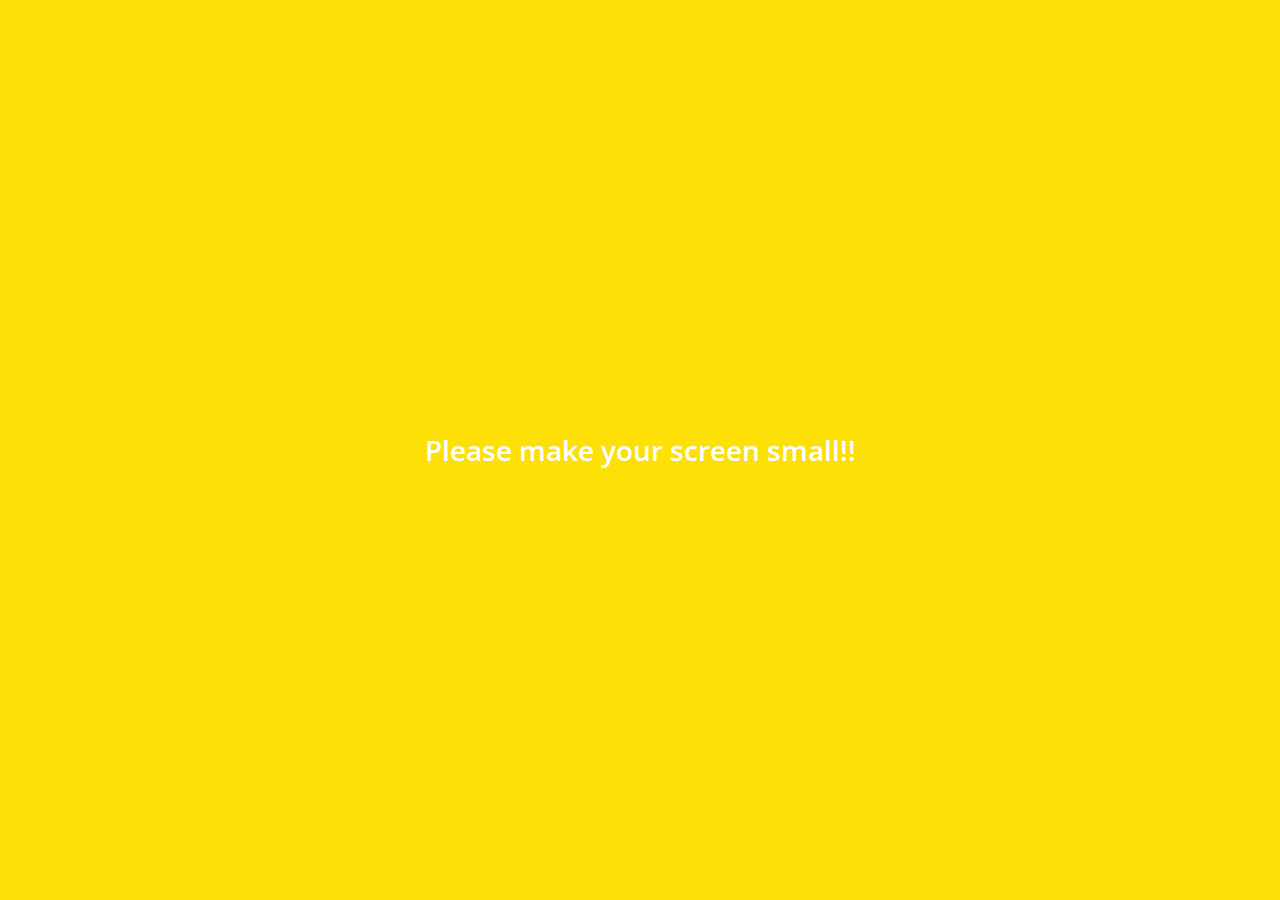
==== index.html @ 801c3470 "2019.10.23" ====
<!DOCTYPE html>
<html lang="en">

<head>
    <meta charset="UTF-8">
    <meta name="viewport" content="width=device-width, initial-scale=1.0">
    <meta http-equiv="X-UA-Compatible" content="ie=edge">
    <link rel="stylesheet" href="https://use.fontawesome.com/releases/v5.9.0/css/all.css">
    <title>Chats | kakao Clone</title>
    <link rel="stylesheet" href="css/style.css">
</head>

<body>
    <div class="status-bar">
        <div class="status-bar__column">
            <span class="status-bar__clock">09:30</span>
        </div>
        <div class="status-bar__column">
            <i class="fas fa-clock"></i>
            <i class="fas fa-volume-mute"></i>
            <i class="fas fa-wifi"></i>
            <span class="status-bar__battery-level">100%</span>
            <i class="fas fa-battery-full"></i>
        </div>
    </div>
    <header class="header">
        <div class="header__header-column">
            <h1 class="header__title">Chats</h1>
        </div>
        <div class="header__header-column">
            <sapn class="header__icon">
                <i class="fas fa-search"></i>
            </sapn>
            <sapn class="header__icon">
                <i class="far fa-comment"></i>
            </sapn>
            <sapn class="header__icon">
                <i class="fas fa-cog"></i>
            </sapn>
        </div>
    </header>
    <main class="chats">
        <ul class="chats__list">
            <li class="chats__chat chat">
                <a href="chat.html">
                    <div class="chats__chat friend friend--lg">
                        <div class="friend__column">
                            <img src="images/avatar.jpg" class="m-avatar friend__avatar">
                            <div class="friend__content">
                                <span class="friend__name">
                                    Sun
                                </span>
                                <span class="friend__bottom-text">
                                    Hi!
                                </span>
                            </div>
                        </div>
                        <div class="friend__column">

                            <span class="chat__timestamp">
                                March 8
                            </span>
                        </div>
                    </div>
                </a>
            </li>
        </ul>
    </main>
    <nav class="nav">
        <ul class="nav__list">
            <li class="nav__list-item">
                <a href="friends.html" class="nav__list-link">
                    <i class="far fa-user"></i>
                </a>
            </li>
            <li class="nav__list-item">
                <a href="index.html" class="nav__list-link">
                    <div class="nav__badge">8</div>
                    <i class="fas fa-comment"></i>
                </a>
            </li>
            <li class="nav__list-item">
                <a href="find.html" class="nav__list-link">
                    <i class="fas fa-search"></i>
                </a>
            </li>
            <li class="nav__list-item">
                <a href="more.html" class="nav__list-link">
                    <i class="fas fa-ellipsis-h"></i>
                </a>
            </li>
        </ul>
    </nav>
    <div class="bigScreen">
        <span class="bigScreen__text">Please make your screen small!!</span>
    </div>
</body>

</html>
---- css/style.css ----
@import url('https://fonts.googleapis.com/css?family=Open+Sans:300:400,600&display=swap');
@import "reset.css";
@import "status-bar.css";
@import "header.css";
@import "nav-bar.css";
@import "friend.css";
@import "friends.css";
@import "find.css";
@import "more.css";
@import "settings.css";
@import "chat.css";
@import "mobile.css";

* {
    box-sizing: border-box;
}

body {
    background-color: white;
    padding: 10px 20px;
    color: #020202;
    font-family: "Open Sans", -apple-system, BlinkMacSystemFont, 'Segoe UI', Roboto, Oxygen, Ubuntu, Cantarell, "Helvetica Neue", sans-serif;

}

a {
    color: inherit;
    text-decoration: none;
}

@keyframes fadeIn {
    from {
        opacity: 0;
        transform: translateY(50px);
    }

    to {
        opacity: 1;
        transform: none;
    }
}

main {
    animation: fadeIn 0.5s ease-in-out;
}
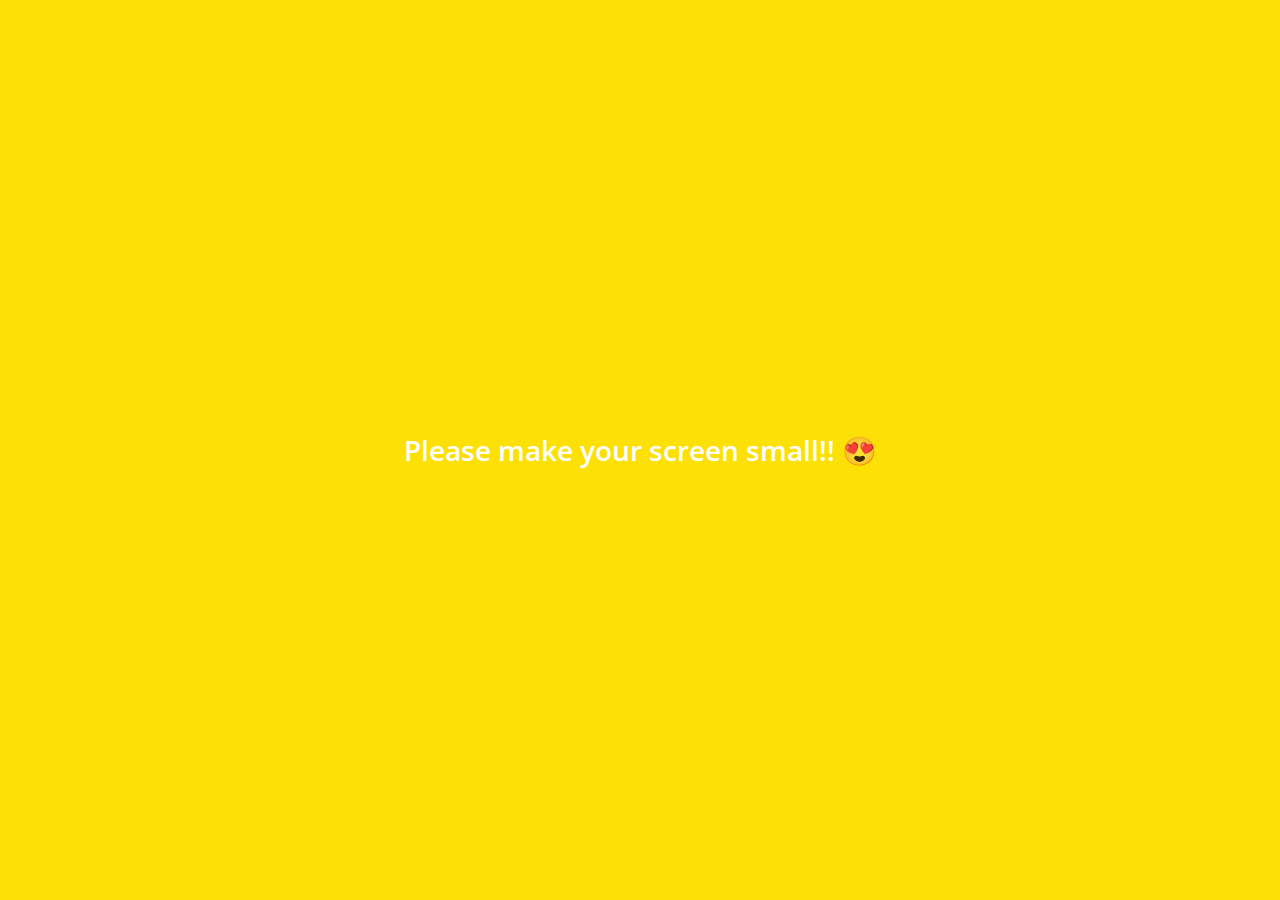
==== commit 3cdc2ba1: "Added Emoji" ====
--- a/index.html
+++ b/index.html
@@ -92,7 +92,7 @@
         </ul>
     </nav>
     <div class="bigScreen">
-        <span class="bigScreen__text">Please make your screen small!!</span>
+        <span class="bigScreen__text">Please make your screen small!! 😍</span>
     </div>
 </body>
 
